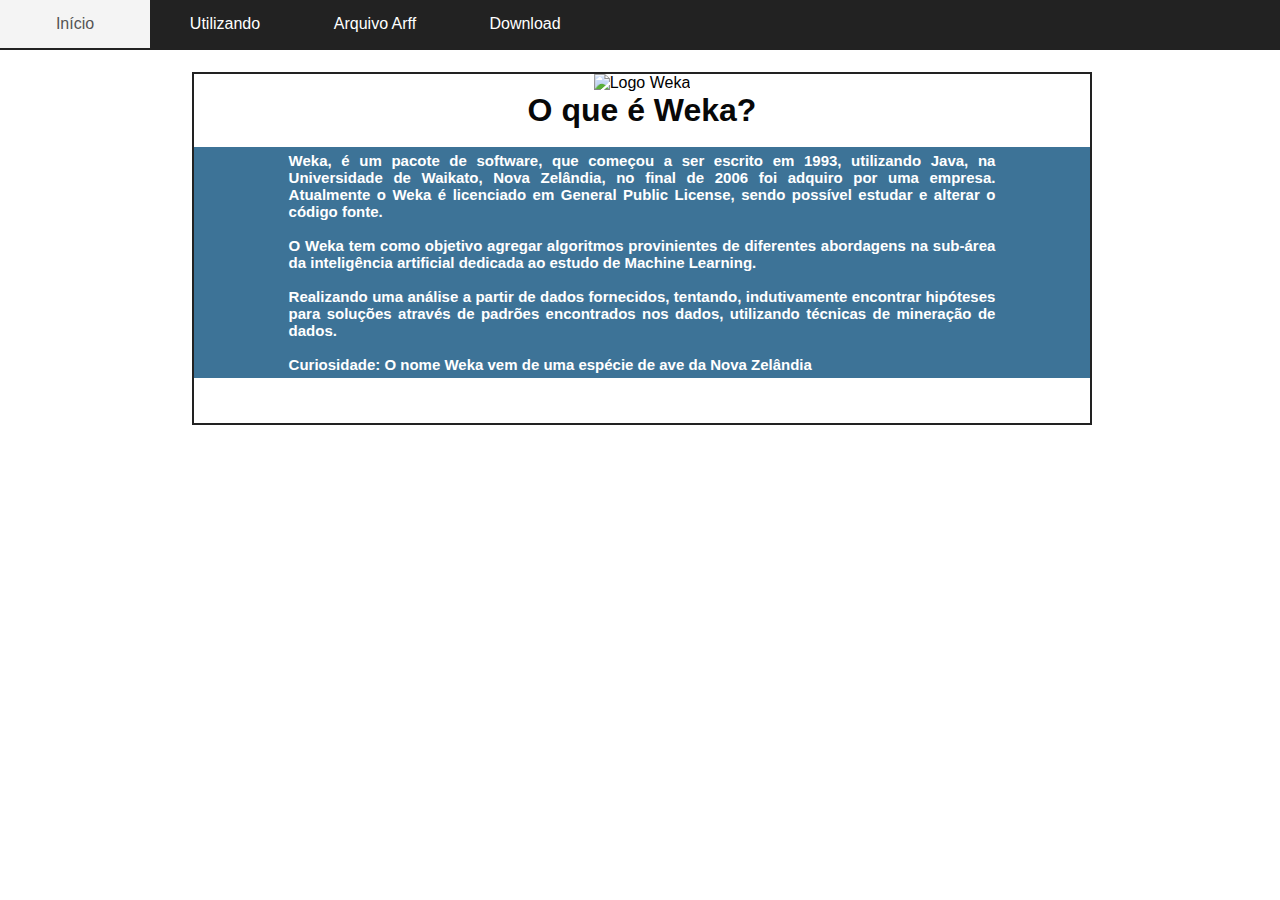
==== docs/index.html @ 8e05635f "renomei" ====
<!DOCTYPE html>
<html lang="en">

<head>
    <meta charset="UTF-8">
    <meta name="viewport" content="width=device-width, initial-scale=1.0">
    <link rel="stylesheet" type="text/css" href="estilo.css" media="screen" />
    <title>Document</title>
</head>
<style>
    h1 {
        color: rgb(8, 8, 8);
    }

    #interface {
        z-index: -2;
        position: absolute;
    }

    #logo {
        z-index: -1;


    }

    #introducao {
        border: 2px solid #222;
        background-color: #fff;
        position: absolute;
        font-family: "arial";
        top: 8%;
        left: 15%;
        z-index: -2;
        margin: auto;
        width: 70%;
        height: 0 auto;
        text-align: center
    }

    p {

        margin-bottom: 5%;
        padding: 5px;
        color: #fff;

    }

    #teste {
        background-color: rgb(61, 115, 151);

    }
</style>

<body>

    <input type="checkbox" id="bt_menu">
    <label for="bt_menu">&#9776;</label>

    <nav class="menu">
        <ul>
            <li><a href="telaprincipal.html">Início</a></li>



            <li><a href="utilizando.html">Utilizando</a>
                <ul>
                    <li><a href="#">Árvore de decisões</a></li>
                </ul>

            </li>

            <li><a href="#">Arquivo Arff</a>
                <ul>
                    <li><a href="comousar.html#arquivoarff">Abrindo arquivos Arff</a></li>
                    <li><a href="comousar.html#criandoarquivoarff">Criando arquivos Arff</a></li>

                </ul>
            </li>

            <li><a href="#">Download</a>
                <ul>
                    <li><a href="instalacao.html">Como Instalar</a></li>

                </ul>
            </li>

        </ul>

    </nav>

    <div id=introducao>



        <img src="https://miro.medium.com/max/1200/1*N8Uwuj4le6YDIOrlrDhCtg.png" alt="Logo Weka" width="160px"
            height="160px">
        </br>
        <h1>O que é Weka?</h1>

        <br>
        <div id=teste>

            <p><b>Weka, é um pacote de software, que
                    começou a ser escrito em 1993, utilizando
                    Java, na Universidade de Waikato, Nova
                    Zelândia, no final de 2006 foi adquiro
                    por uma empresa. Atualmente o Weka
                    é licenciado em General Public License,
                    sendo possível estudar e alterar o código
                    fonte.<br><br>
                    O Weka tem como objetivo agregar
                    algoritmos provinientes de diferentes
                    abordagens na sub-área da inteligência
                    artificial dedicada ao estudo de
                    Machine Learning. <br><br>

                    Realizando uma análise a partir de dados
                    fornecidos, tentando, indutivamente
                    encontrar hipóteses para soluções através
                    de padrões encontrados nos dados,
                    utilizando técnicas de mineração de dados.<br><br>
                    Curiosidade: O nome Weka vem de uma espécie de ave da Nova Zelândia
                </b> </p>
        </div>







    </div>





</body>

</html>
---- docs/estilo.css ----
body{
    background-image: url("https://www.gotechnologix.com/wp-content/uploads/2016/05/dark-background-wallpaper.jpg");
 
}



* {
    margin: 0;
    padding: 0;
}

.menu {
    position: fixed;
    width: 100%;
    height: 50px;
    background-color: #222;
    font-family: 'arial';
}

.menu ul li {
    width: 150px;
    float: left;
}

.menu a {
    padding: 15px;
    display: block;
    text-decoration: none;
    text-align: center;
    background-color: #222;
    color: #fff;
}

.menu ul ul {
    position: absolute;
    visibility: hidden;
}

.menu ul li:hover ul {
    visibility: visible;
}

.menu a:hover {
    background-color: #f4f4f4;
    color: #555;
}

.menu ul ul li {
    float: none;
    border-bottom: solid 1px;
}

.menu ul ul li a {
    background-color: #544;
}

label[for="bt_menu"] {
    padding: 5px;
    background-color: #222;
    color: #fff;
    font-family: "Arial";
    text-align: left;
    font-size: 30;
    cursor: pointer;
    width: 100%;
    height: 25px;
}

#bt_menu {
    display: none;
}

label[for="bt_menu"] {
    display: none;
}

@media(max-width: 700px) {
    label[for="bt_menu"] {
        display: block;
    position: fixed;
    }
    #bt_menu:checked~.menu {
        margin-left: 0;
    }
    .menu {
        margin-top: 30px;
        margin-left: -100%;
        transition: all .4s;
    }
    .menu ul li {
        width: 100%;
        float: none;
    }
    .menu ul ul {
        position: static;
        overflow: hidden;
        max-height: 0;
        transition: all.4s;
    }
    .menu ul li:hover ul {
        height: auto;
        max-height: 200px;
    }
}



p{
    color: rgb(0, 0, 0);
    font-family: Arial;
    font-size: 15px;
    text-align: justify;
    text-align-last: left;
    margin-right:10%;
    margin-left:10%;
  
}


li{
    list-style-type:none;
}
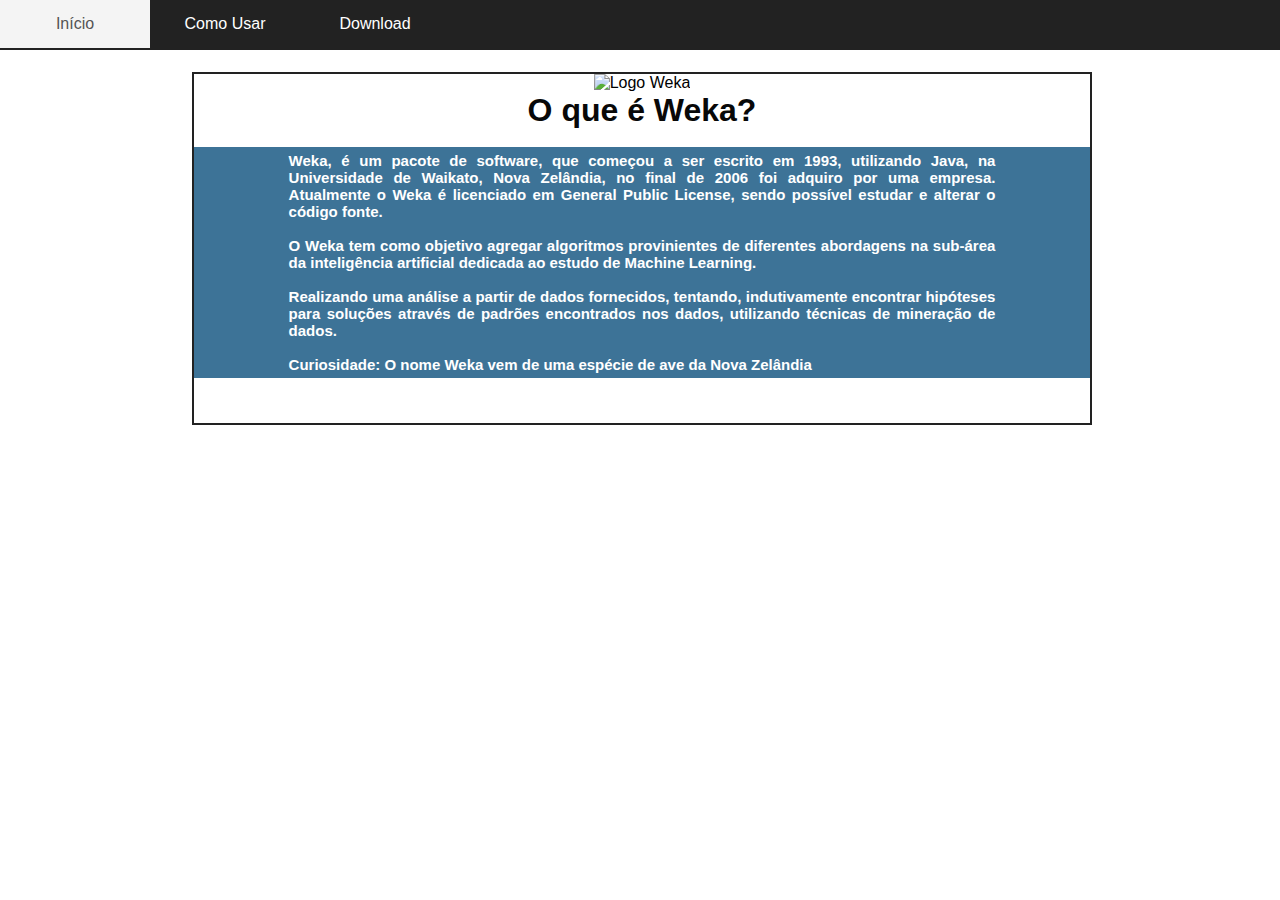
==== commit dca4d9d2: "Update Código" ====
--- a/docs/index.html
+++ b/docs/index.html
@@ -58,29 +58,20 @@
 
     <nav class="menu">
         <ul>
-            <li><a href="telaprincipal.html">Início</a></li>
 
+            <li><a href="index.html">Início</a></li>
 
-
-            <li><a href="utilizando.html">Utilizando</a>
+            <li><a href="#">Como Usar</a>
                 <ul>
-                    <li><a href="#">Árvore de decisões</a></li>
-                </ul>
-
-            </li>
-
-            <li><a href="#">Arquivo Arff</a>
-                <ul>
-                    <li><a href="comousar.html#arquivoarff">Abrindo arquivos Arff</a></li>
-                    <li><a href="comousar.html#criandoarquivoarff">Criando arquivos Arff</a></li>
-
+                    <li><a href="utilizando.html">Árvore de decisão</a></li>
+                    <li><a href="comousar.html">Arquivo Arff e Csv</a></li>
+                 
                 </ul>
             </li>
 
-            <li><a href="#">Download</a>
+            <li><a href="instalacao.html">Download</a>
                 <ul>
                     <li><a href="instalacao.html">Como Instalar</a></li>
-
                 </ul>
             </li>
 
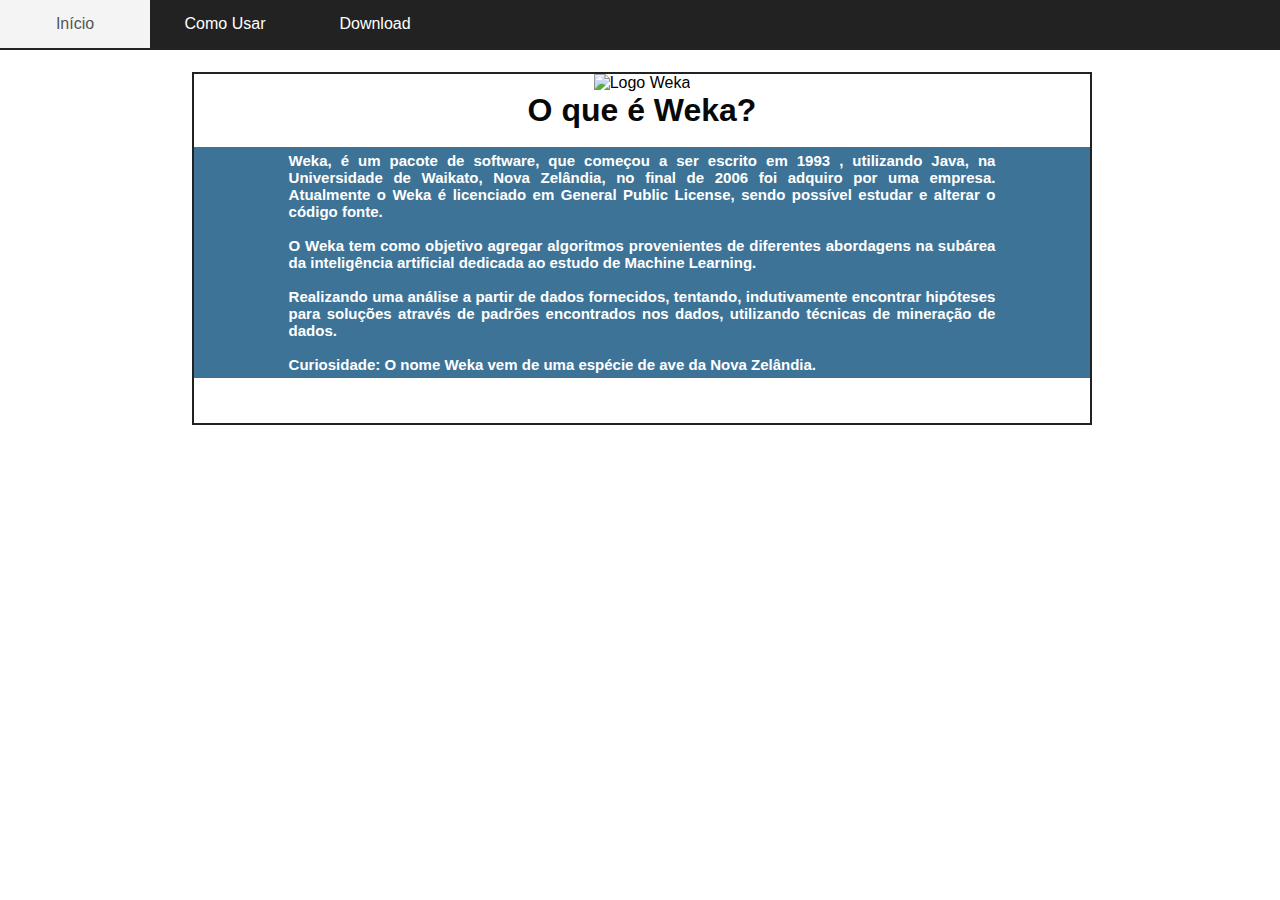
==== commit e54a166f: "Correção Texto" ====
--- a/docs/index.html
+++ b/docs/index.html
@@ -65,7 +65,7 @@
                 <ul>
                     <li><a href="utilizando.html">Árvore de decisão</a></li>
                     <li><a href="comousar.html">Arquivo Arff e Csv</a></li>
-                 
+
                 </ul>
             </li>
 
@@ -91,26 +91,22 @@
         <br>
         <div id=teste>
 
-            <p><b>Weka, é um pacote de software, que
-                    começou a ser escrito em 1993, utilizando
-                    Java, na Universidade de Waikato, Nova
-                    Zelândia, no final de 2006 foi adquiro
-                    por uma empresa. Atualmente o Weka
-                    é licenciado em General Public License,
-                    sendo possível estudar e alterar o código
-                    fonte.<br><br>
-                    O Weka tem como objetivo agregar
-                    algoritmos provinientes de diferentes
-                    abordagens na sub-área da inteligência
-                    artificial dedicada ao estudo de
-                    Machine Learning. <br><br>
+            <p><b>Weka, é um pacote de software, que começou a ser escrito em 1993
+                    , utilizando Java, na Universidade de Waikato, Nova Zelândia, no
+                    final de 2006 foi adquiro por uma empresa. Atualmente o Weka é
+                    licenciado em General Public License, sendo possível estudar
+                    e alterar o código fonte.<br><br>
 
-                    Realizando uma análise a partir de dados
-                    fornecidos, tentando, indutivamente
-                    encontrar hipóteses para soluções através
-                    de padrões encontrados nos dados,
-                    utilizando técnicas de mineração de dados.<br><br>
-                    Curiosidade: O nome Weka vem de uma espécie de ave da Nova Zelândia
+                    O Weka tem como objetivo agregar algoritmos provenientes de
+                    diferentes abordagens na subárea da inteligência artificial
+                    dedicada ao estudo de Machine Learning. <br><br>
+
+                    Realizando uma análise a partir de dados fornecidos, tentando,
+                    indutivamente encontrar hipóteses para soluções através de
+                    padrões encontrados nos dados, utilizando técnicas de
+                    mineração de dados.<br><br>
+
+                    Curiosidade: O nome Weka vem de uma espécie de ave da Nova Zelândia.
                 </b> </p>
         </div>
 
